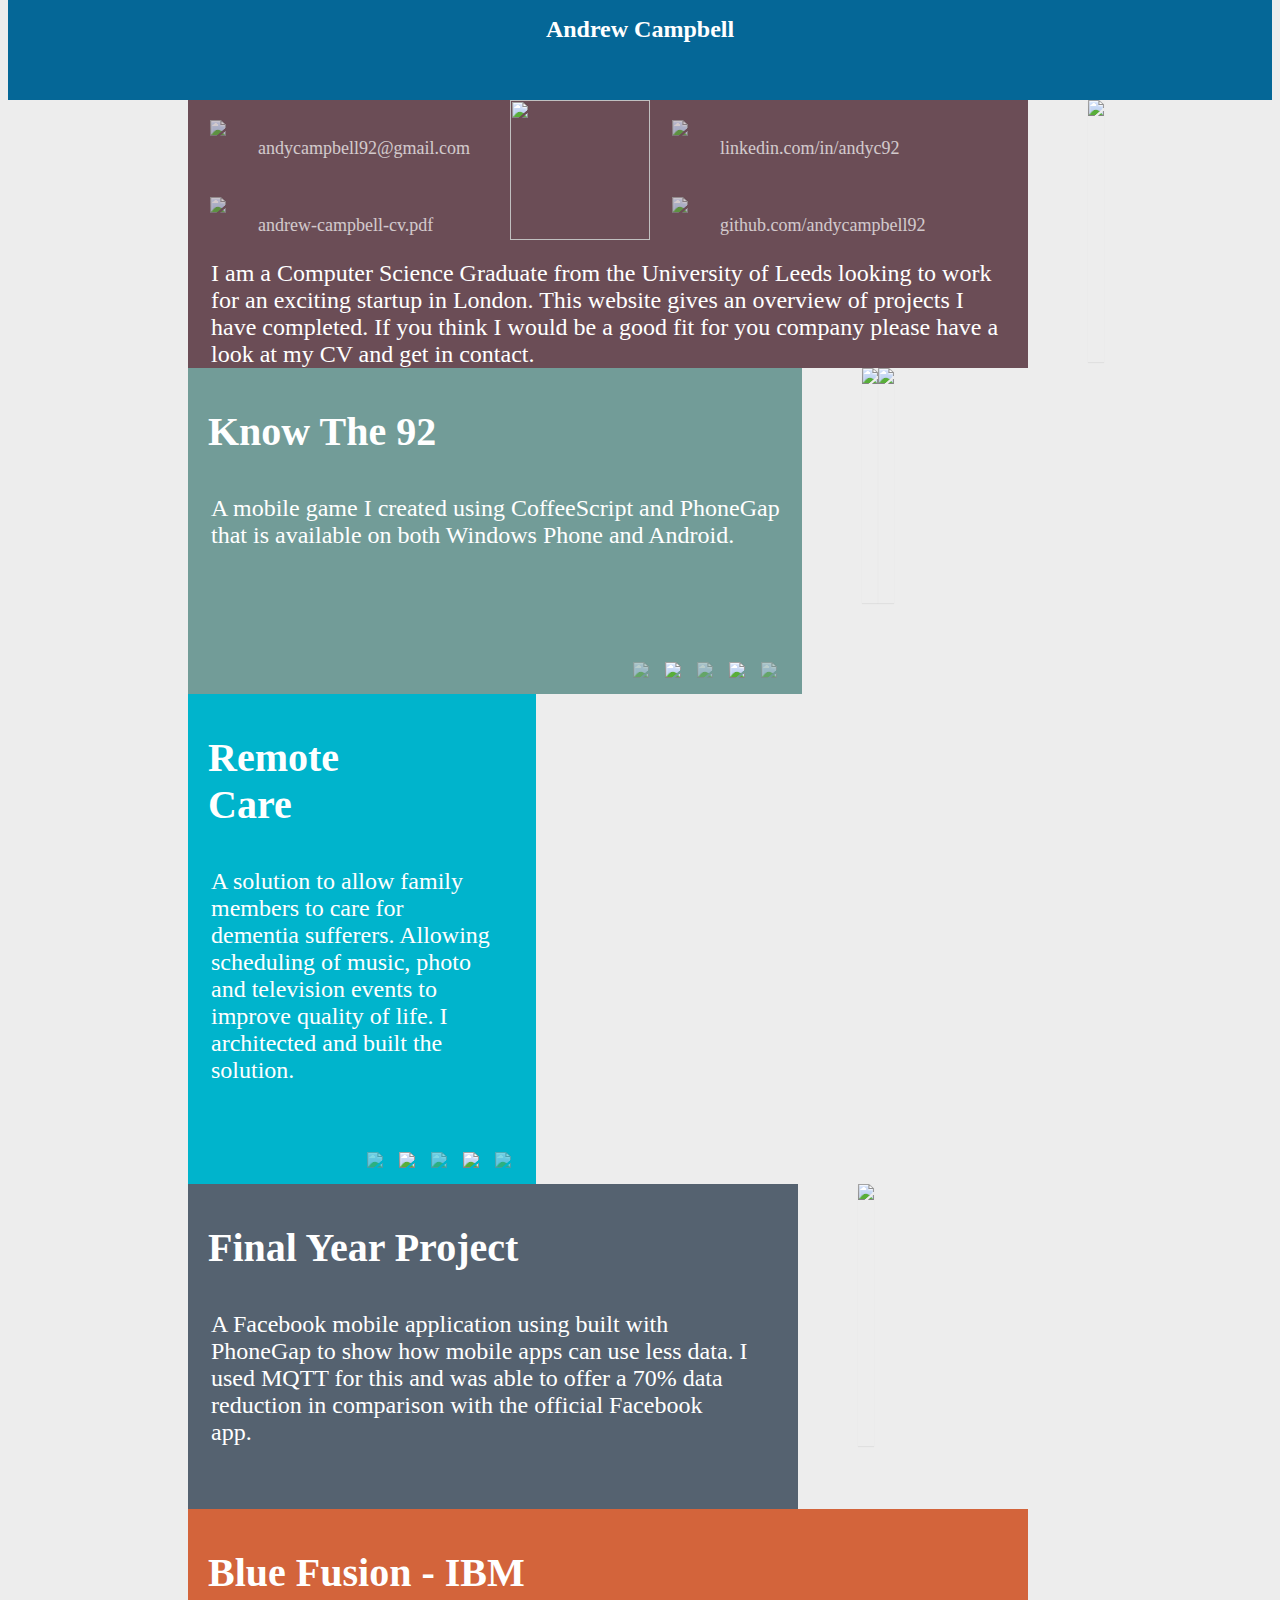
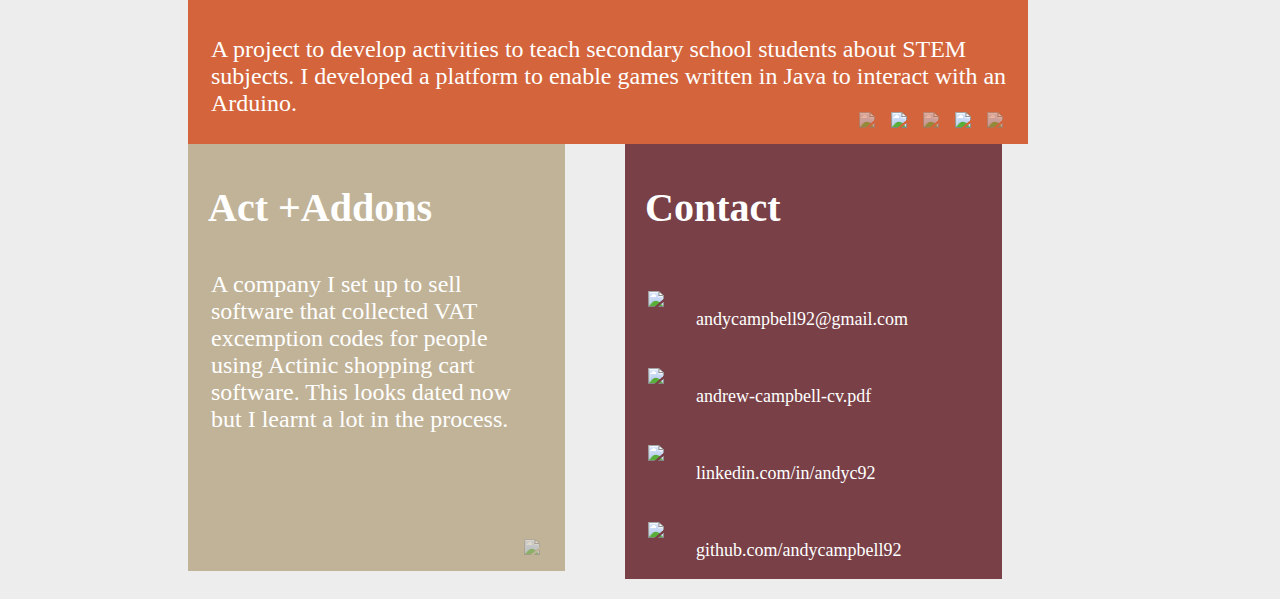
==== index.html @ 54a3c1ec "Revert "Attempt to fix margin's"" ====
<!DOCTYPE html>
<html lang="en">
  <head>
  	<!-- wow.js -->
  	<script src="js/wow.min.js"></script>
	<script>
		new WOW().init();
	</script>
    <meta charset="utf-8">
    <meta http-equiv="X-UA-Compatible" content="IE=edge">
    <meta name="viewport" content="width=device-width, initial-scale=1">
    <title>Andrew Campbell</title>

    <!-- Bootstrap -->
    <link href="css/bootstrap.min.css" rel="stylesheet">
    <link href="css/main.css"		   rel="stylesheet">

    <!-- Animate.js -->
    <link href="css/animate.css"       rel="stylesheet">

    <!-- Taken from http://iconhandbook.co.uk/reference/examples/favicons/ -->
	<!-- Opera Speed Dial Favicon -->
	<link rel="icon" type="image/png" href="images/speeddial-160px.png" />
				
	<!-- Standard Favicon -->
	<link rel="icon" type="image/x-icon" href="/favicon.ico" />

	<!-- For iPhone 4 Retina display: -->
	<link rel="apple-touch-icon-precomposed" sizes="114x114" href="images/apple-touch-icon-114x114-precomposed.png">

	<!-- For iPad: -->
	<link rel="apple-touch-icon-precomposed" sizes="72x72" href="images/apple-touch-icon-72x72-precomposed.png">

	<!-- For iPhone: -->
	  <link rel="apple-touch-icon-precomposed" href="images/apple-touch-icon-57x57-precomposed.png">
  </head>
  <body>
  	<div class="header-box">
  		<div style="margin:auto">
    	<h1>Andrew Campbell</h1>
    	</div>
    </div>

    <div class="panel panel-default content-holder">
	  <div class="panel-body">

		<div class="panel panel-default section-tile panel-purple wow fadeInUp">
		  <div class="panel-body">
		    	<div class="contact-content top-contact-content">
		    		<a href="mailto: andycampbell92@gmail.com">
			    		<div class="top-link contact-info-holder">
					    		<img src="images/mail-icon.png" class="contact-icon">
					    		<p class="contact-text">andycampbell92@gmail.com</p>
			    		</div>
		    		</a>
		    		<a href="../resources/andrew-campbell-cv.pdf" target="_blank">
		    			<div class="top-link contact-info-holder">
			    			<img src="images/cv-icon.png" class="contact-icon">
			    			<p class="contact-text">andrew-campbell-cv.pdf</p>
		    			</div>
		    		</a>
		    	</div>
		  		<img src="images/myself.png" class="my-profile">
		    	<div class="contact-content top-contact-content">
		    		<a href="https://www.linkedin.com/in/andyc92" target="_blank">
		    			<div class="top-link contact-info-holder ">
			    			<img src="images/linkedin-icon.png" class="contact-icon">
			    			<p class="contact-text">linkedin.com/in/andyc92</p>
		    			</div>
		    		</a>
		    		<a href="https://github.com/andycampbell92" target="_blank">
		    			<div class="top-link contact-info-holder">	
			    			<img src="images/github-icon.png" class="contact-icon">
			    			<p class="contact-text">github.com/andycampbell92</p>
		    			</div>
	    			</a>
		    	</div>
		    <div class="section-text">
		    I am a Computer Science Graduate from the University of Leeds looking to work for an exciting startup in London. This website gives an overview of projects I have completed. If you think I would be a good fit for you company please have a look at my CV and get in contact.
			</div>
		  </div>
		</div>

		<img src="images/kt92-tumbnail.png" class="side-img floating-image wow fadeInUp">
		<div class="panel panel-default section-tile panel-dark-green wow fadeInUp">
		  <div class="panel-heading section-tile-heading panel-dark-green">
		    <h3 class="panel-title">Know The 92</h3>
		  </div>
		  <div class="panel-body body-dark-green">
		    <div class="section-text">
		    A mobile game I created using CoffeeScript and PhoneGap that is available on both Windows Phone and Android.
			</div>
			<div class="section-links">
				<a href="http://bit.ly/android-kt92" target="_blank">
					<img src="images/kt92-android.png" class="section-link">
				</a>
				<img src="images/seperator.png" class="link-seperator">
				<a href="http://bit.ly/window-kt92" target="_blank">
					<img src="images/kt92-windows8.png" class="section-link">
				</a>
				<img src="images/seperator.png" class="link-seperator">
				<a href="https://twitter.com/knowThe92" target="_blank">
					<img src="images/kt92-twitter.png" class="section-link">
				</a>
			</div>
		  </div>
		</div>
		<div>
			<div class="remote-care-holder wow fadeInUp">
				<img src="images/remote-care.jpg" class="remote-care-shot floating-image">
				<img src="images/remote-care-pi.jpg" class="remote-care-shot floating-image">
			</div>
			<div class="panel panel-default section-tile panel-turquoise frame-turquoise wow fadeInUp">
			  <div class="panel-heading section-tile-heading panel-turquoise">
			    <h3 class="panel-title">Remote Care</h3>
			  </div>
			  <div class="panel-body body-turquoise">
			    <div class="section-text">
			    A solution to allow family members to care for dementia sufferers. Allowing scheduling of music, photo and television events to improve quality of life. I architected and built the solution.
				</div>
					<div class="section-links">
					<a href="http://bit.ly/TSkRXo" target="_blank">
						<img src="images/rc-computer-weekly.png" class="section-link">
					</a>
					<img src="images/seperator.png" class="link-seperator">
					<a href="http://bit.ly/1olDgJT" target="_blank">
						<img src="images/rc-ehi.png" class="section-link">
					</a>
					<img src="images/seperator.png" class="link-seperator">
					<a href="http://ibm.co/1jUqSZR" target="_blank">
						<img src="images/ibm-link.png" class="section-link">
					</a>
				</div>
			  </div>
			</div>
		</div>

		<div class="panel panel-default section-tile panel-dark-grey wow fadeInUp">
		  <div class="panel-heading section-tile-heading panel-dark-grey">
		    <h3 class="panel-title">Final Year Project</h3>
		  </div>
		  <div class="panel-body body-dark-grey">
		    <div class="section-text">
		    A Facebook mobile application using built with PhoneGap to show how mobile apps can use less data. I used MQTT for this and was able to offer a 70% data reduction in comparison with the official Facebook app.
			</div>
		  </div>
		</div>
		<img src="images/fyp-thumbnail.png" class="side-img floating-image wow fadeInUp">

		<div class="panel panel-default section-tile panel-orange wow fadeInUp">
		  <div class="panel-heading section-tile-heading panel-orange">
		    <h3 class="panel-title">Blue Fusion - IBM</h3>
		  </div>
		  <div class="panel-body">
		    <div class="section-text">
		    A project to develop activities to teach secondary school students about STEM subjects. I developed a platform to enable games written in Java to interact with an Arduino.
			</div>
		  </div>
		  <div class="section-links">
			<a href="http://bit.ly/1l8vW1V" target="_blank">
				<img src="images/blogger-link.png" class="section-link">
			</a>
			<img src="images/seperator.png" class="link-seperator">
			<a href="http://bit.ly/1olDgJS" target="_blank">
				<img src="images/ibm-link.png" class="section-link">
			</a>
			<img src="images/seperator.png" class="link-seperator">
			<a href="http://bit.ly/1qBaTVy" target="_blank">
				<img src="images/kt92-twitter.png" class="section-link">
			</a>
		  </div>	
		</div>
		<div class="panel panel-default section-tile panel-light-brown wow fadeInUp">
		  <div class="panel-heading section-tile-heading panel-light-brown">
		    <h3 class="panel-title">Act +Addons</h3>
		  </div>
		  <div class="panel-body body-light-brown">
		    
		    <div class="section-text">
		    A company I set up to sell software that collected VAT excemption codes for people using Actinic shopping cart software. This looks dated now but I learnt a lot in the process.
			</div>
		  	<div class="section-links">
				<a href="http://bit.ly/1l8vW1V" target="_blank">
					<img src="images/act-addons-thumbnail.png" class="section-link act-addons-link">
				</a>
		  	</div>	
		   </div>
	  	</div>

		<div class="panel panel-default section-tile panel-dark-red wow fadeInUp">
		  <div class="panel-heading section-tile-heading panel-dark-red">
		    <h3 class="panel-title">Contact</h3>
		  </div>
		  <div class="panel-body body-dark-red">
		    
		    <div class="section-text">
		    	<div class="contact-content">
		    		<a href="mailto: andycampbell92@gmail.com">
		    			<div class="contact-info-holder">
				    		<img src="images/mail-icon.png" class="contact-icon">
				    		<p class="contact-text">andycampbell92@gmail.com</p>
		    			</div>
		    		</a>
		    		<a href="../resources/andrew-campbell-cv.pdf" target="_blank">
		    			<div class="contact-info-holder">
			    			<img src="images/cv-icon.png" class="contact-icon">
			    			<p class="contact-text">andrew-campbell-cv.pdf</p>
		    			</div>
		    		</a>
		    		<a href="https://www.linkedin.com/in/andyc92" target="_blank">
		    			<div class="contact-info-holder">
			    			<img src="images/linkedin-icon.png" class="contact-icon">
			    			<p class="contact-text">linkedin.com/in/andyc92</p>
		    			</div>
		    		</a>
		    		<a href="https://github.com/andycampbell92" target="_blank">
		    			<div class="contact-info-holder">
			    			<img src="images/github-icon.png" class="contact-icon">
			    			<p class="contact-text">github.com/andycampbell92</p>
		    			</div>
		    		</a>
		    	</div>
			</div>
		   </div>
	  	</div>
	    </div>

	  </div>
	</div>

    <!-- jQuery (necessary for Bootstrap's JavaScript plugins) -->
    <script src="https://ajax.googleapis.com/ajax/libs/jquery/1.11.0/jquery.min.js"></script>
    <!-- Include all compiled plugins (below), or include individual files as needed -->
    <script src="js/bootstrap.min.js"></script>
  </body>
</html>
---- css/main.css ----
div.header-box{
	max-width: 	100%;
	height: 100px;
	background-color: #056797;
	font-family: header-font;
	text-align: center;
	color: white;
	min-width:  1024px;
	padding-top: 20px
}

img.my-profile{
	width: 140px;
	float: left;
	height: 140px;
	margin-bottom: 20px;
}

div.content-holder{
	width:1024px;
	margin-left: auto;
	margin-right: auto;
	border: 0;
	border-top-left-radius: 0;
	border-top-right-radius: 0;
	padding-left: 0px;
	background-color: #ededed;
	-webkit-box-shadow: none;
	-moz-box-shadow: none;
	box-shadow: none;
}

div.section-links{
	position: absolute;
	right:	25px;
	bottom: 10px;
}

img.link-seperator{
	height:	52px;
	margin-left: 10px;
	margin-right: 10px;
}

img.section-link{
	max-height: 52px;
	opacity: 0.5;
}

img.section-link:hover{
	opacity: 1;
}

a:-webkit-any-link{
	text-decoration:none !important;
}

a:hover{
	text-decoration:none !important;
}

a:visited{
	text-decoration:none !important;
}

a:active{
	text-decoration:none !important;
}

h3.panel-title{
	font-size: 40px;
	margin-left: 20px;
}

*{
	color: white;
	font-size: x-large;
	font-family: header-font;
}

div.section-tile{
	float: left;
	width: 40%;
	margin-left: 60px;
	min-height: 235px;
}

div.panel-heading{
	color: white !important;
	font-family: sub-header-font;
	background-color: #056797 !important;
	border: 0;
	border-radius: 0;
}

div.panel-purple{
	background-color: #6b4d56 !important;
	width: 82%;
}


div.panel-dark-green{
	background-color: #729C98 !important;
	width: 60%;
}

div.body-dark-green{
	height: 199px;
}

div.panel-turquoise{
	background-color: #00B4CC !important;
	width: 34%;
}

div.panel-dark-grey{
	max-width: 61%;
	min-width: 610px;
	background-color: #556270 !important;
}

div.body-dark-grey{
	height: 198px;
	width: 	565px;
}

div.panel-orange{
	width: 82%;
	background-color: #D3643B !important;
}

div.panel-light-brown{
	background-color: #C1B398 !important;
	width:	377px;
}

div.body-light-brown{
	width: 350px;
	height: 300px;
}

div.panel-dark-red{
	background-color: #794147 !important;
	width: 377px;
}

div.body-dark-red{
	width: 350px;
	height: 300px;
}

div.body-turquoise{
	width: 300px;
}

div.frame-turquoise{
	height: 490px;
}

img.cv-thumb{
	z-index: 0;
	position: absolute;
	background-color: black;
}

img.side-img{
	height: 262px;
	margin-left: 60px;
	float: left;
}

img.pisa-img{
	height:235px;
}

img.remote-care-shot{
	height: 235px;
	float: left;
	margin-bottom: 20px;
}

img.floating-image{
	-webkit-box-shadow: 0 1px 1px rgba(0,0,0,.05);
	box-shadow: 0 1px 1px rgba(0,0,0,.05);
}

div.remote-care-holder{
	max-width:417px;
	margin-left: 60px;
	float:left;
}

div.panel-body{
	border: 0;
	border-radius: 0;
}

div.panel{
	position: relative;
	border: 0;
	border-radius: 0;
}

div.section-text{
	float: left;
	width: 95%;
	margin-left: 23px;
}

img.section-image{
	max-width: 130px;
	max-height: 165px;
	float: left;
	margin-left: 40px;
}

div.contact-content{
	width: 300px;
}

div.top-contact-content{
	margin-left: 22px;
	float: left;
}

div.contact-info-holder{
	float: left;
	margin-top: 20px;
}


div.top-link{
	opacity: 0.7;
}

div.top-link:hover{
	opacity: 1;
}

img.contact-icon{
	width: 28px;
	float: left;
}

p.contact-text{
	min-width: 200px;
	float: left;
	font-size: large;
	margin-left: 20px;
}

img.act-addons-link{
	height: 18px;
}

body{
	margin-top: -20px;
	font-family: general-text-font;
	background-color: #ededed;
}

@font-face {
    font-family: header-font;
    src: url('../fonts/SourceSansPro-ExtraLight.otf');
}

@font-face {
	font-family: sub-header-font;
	src: url('../fonts/SourceSansPro-Semibold.otf');
}

@font-face{
	font-family: general-text-font;
	src: url('../fonts/SourceSansPro-Regular.otf');
}
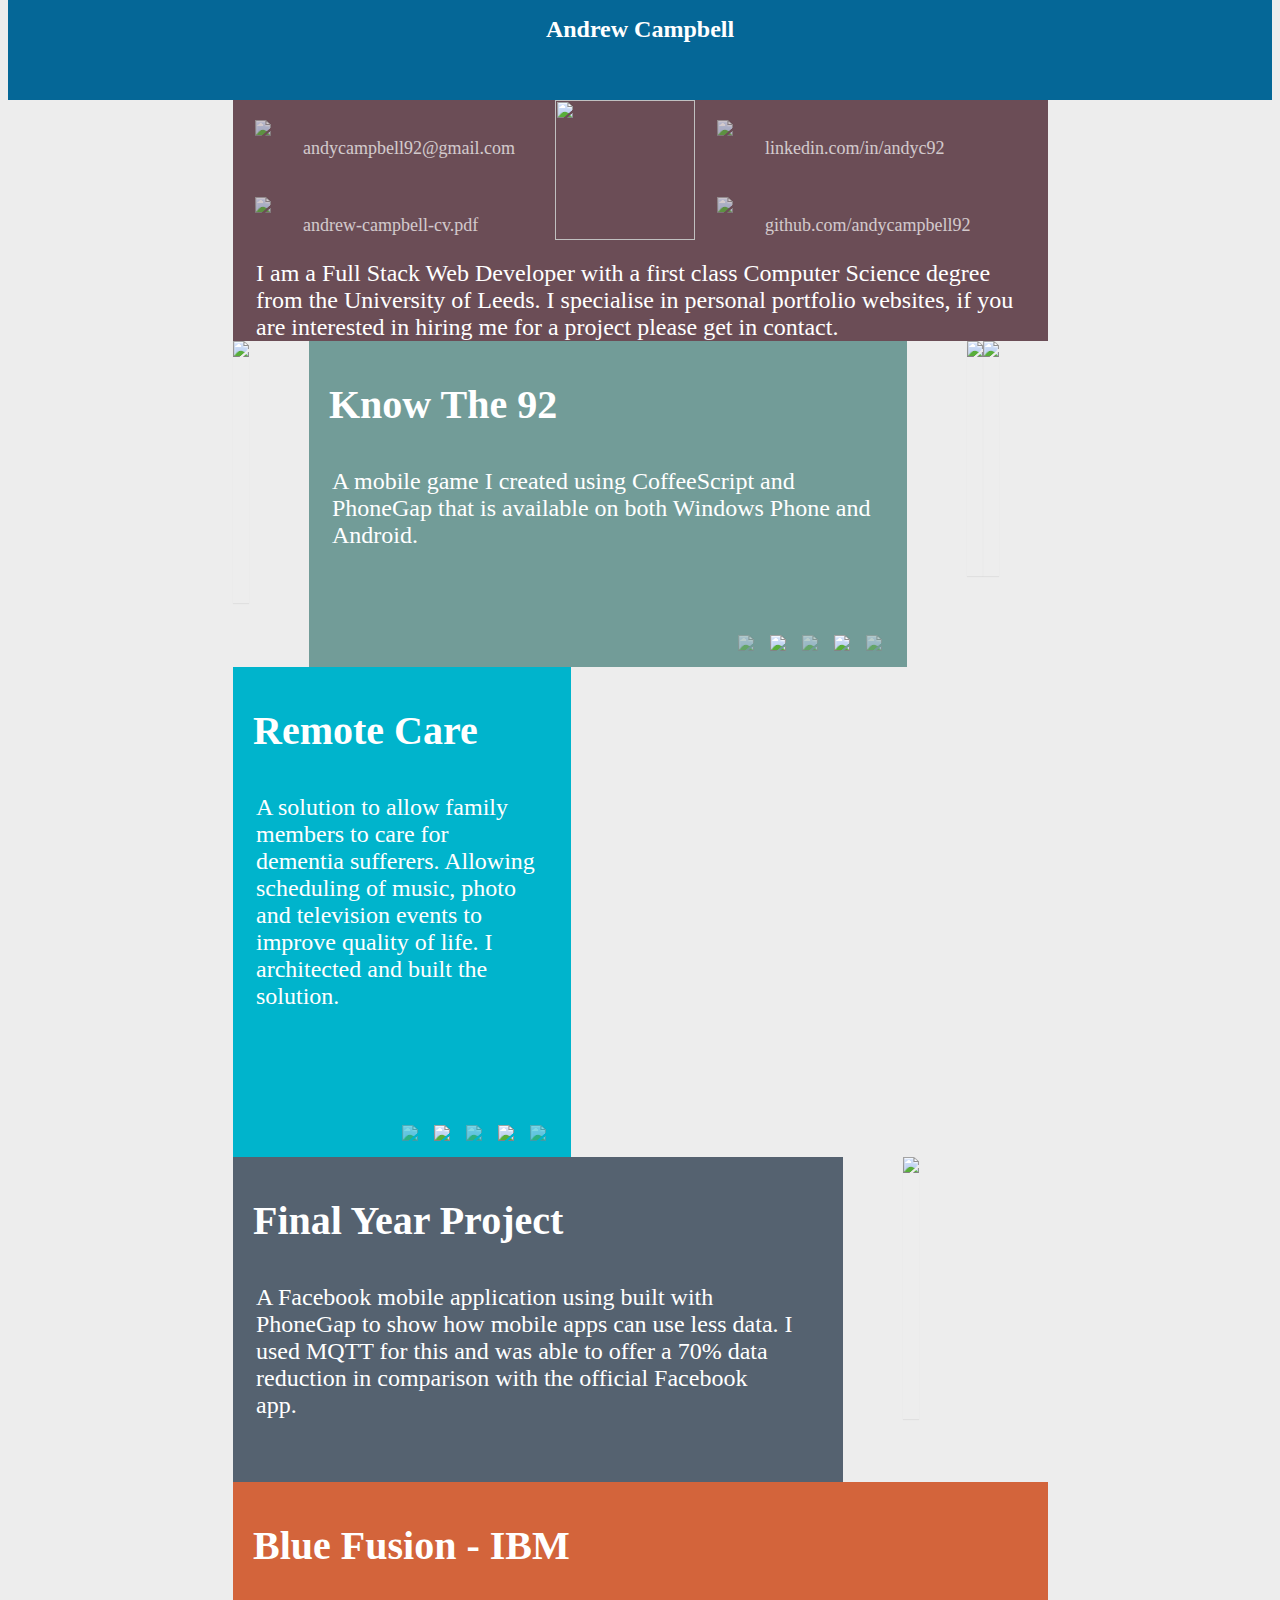
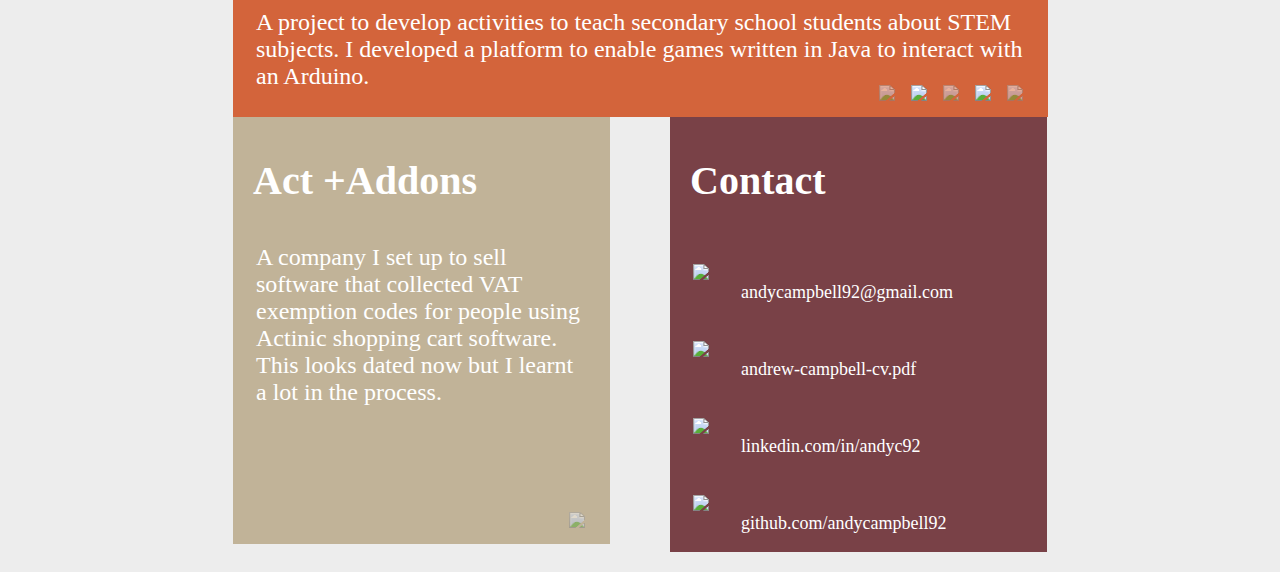
==== commit 10215e9d: "Changed description" ====
--- a/index.html
+++ b/index.html
@@ -42,7 +42,7 @@
     </div>
 
     <div class="panel panel-default content-holder">
-	  <div class="panel-body">
+	  <div class="panel-body content-holder-body">
 
 		<div class="panel panel-default section-tile panel-purple wow fadeInUp">
 		  <div class="panel-body">
@@ -76,7 +76,7 @@
 	    			</a>
 		    	</div>
 		    <div class="section-text">
-		    I am a Computer Science Graduate from the University of Leeds looking to work for an exciting startup in London. This website gives an overview of projects I have completed. If you think I would be a good fit for you company please have a look at my CV and get in contact.
+		    I am a Full Stack Web Developer with a first class Computer Science degree from the University of Leeds. I specialise in personal portfolio websites, if you are interested in hiring me for a project please get in contact.
 			</div>
 		  </div>
 		</div>
@@ -177,7 +177,7 @@
 		  <div class="panel-body body-light-brown">
 		    
 		    <div class="section-text">
-		    A company I set up to sell software that collected VAT excemption codes for people using Actinic shopping cart software. This looks dated now but I learnt a lot in the process.
+		    A company I set up to sell software that collected VAT exemption codes for people using Actinic shopping cart software. This looks dated now but I learnt a lot in the process.
 			</div>
 		  	<div class="section-links">
 				<a href="http://bit.ly/1l8vW1V" target="_blank">
--- a/css/main.css
+++ b/css/main.css
@@ -30,6 +30,10 @@
 	box-shadow: none;
 }
 
+div.content-holder-body{
+	padding-left: 105px;
+}
+
 div.section-links{
 	position: absolute;
 	right:	25px;
@@ -81,7 +85,7 @@
 div.section-tile{
 	float: left;
 	width: 40%;
-	margin-left: 60px;
+	margin-right: 60px;
 	min-height: 235px;
 }
 
@@ -95,13 +99,13 @@
 
 div.panel-purple{
 	background-color: #6b4d56 !important;
-	width: 82%;
+	width: 815px;
 }
 
 
 div.panel-dark-green{
 	background-color: #729C98 !important;
-	width: 60%;
+	width: 598px;
 }
 
 div.body-dark-green{
@@ -110,7 +114,7 @@
 
 div.panel-turquoise{
 	background-color: #00B4CC !important;
-	width: 34%;
+	width: 338px;
 }
 
 div.panel-dark-grey{
@@ -125,7 +129,7 @@
 }
 
 div.panel-orange{
-	width: 82%;
+	width: 815px;
 	background-color: #D3643B !important;
 }
 
@@ -165,7 +169,7 @@
 
 img.side-img{
 	height: 262px;
-	margin-left: 60px;
+	margin-right: 60px;
 	float: left;
 }
 
@@ -186,7 +190,7 @@
 
 div.remote-care-holder{
 	max-width:417px;
-	margin-left: 60px;
+	margin-right: 60px;
 	float:left;
 }
 
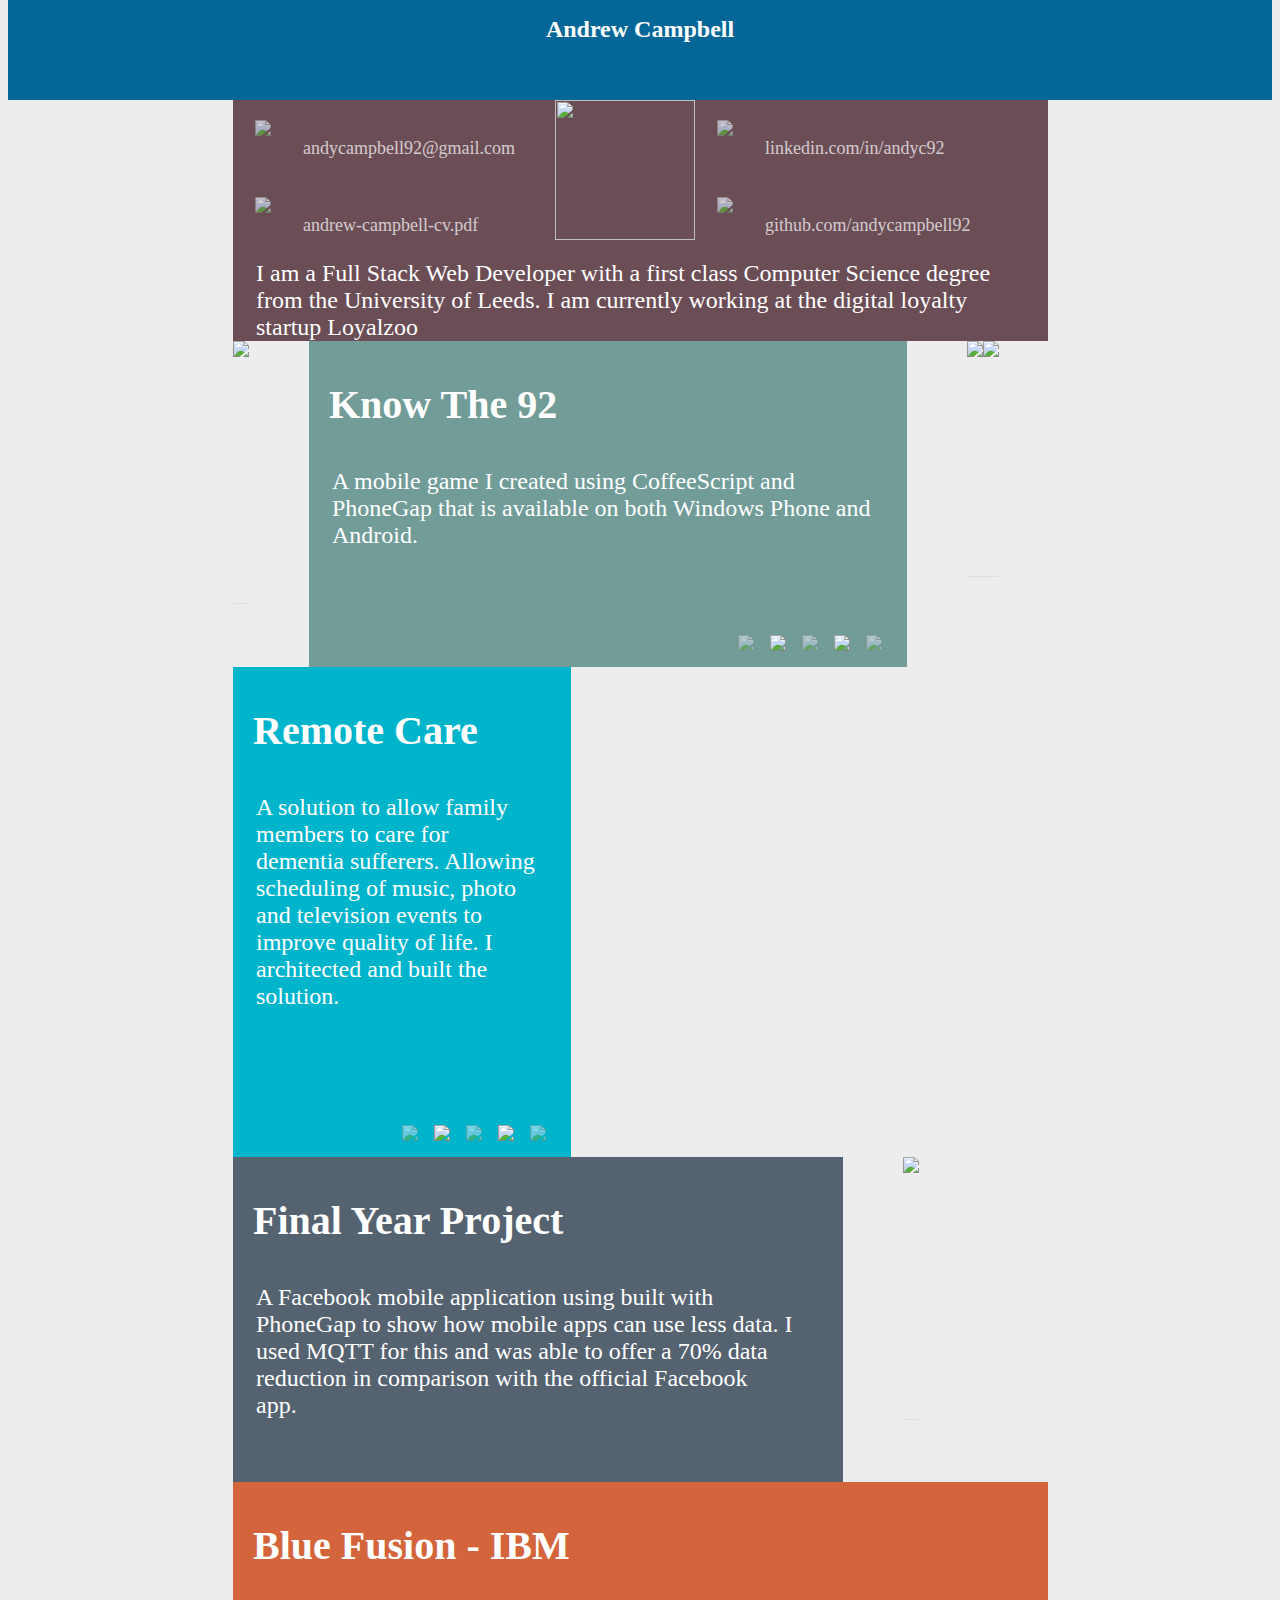
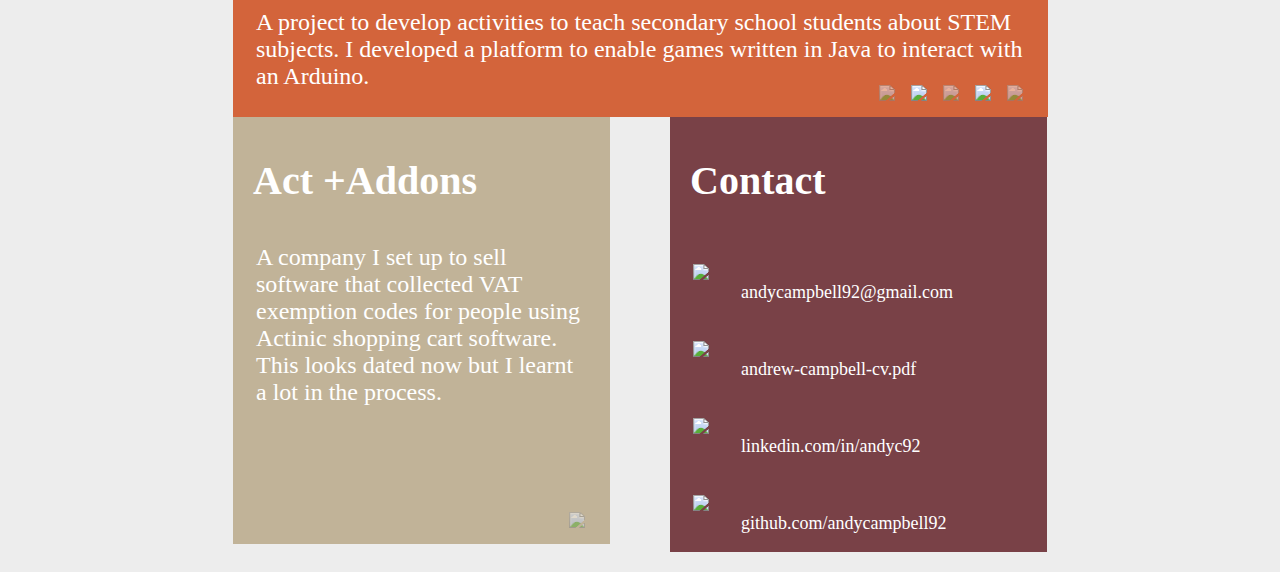
==== commit 41f16250: "created a page to describe follow-mp project" ====
--- a/index.html
+++ b/index.html
@@ -76,7 +76,7 @@
 	    			</a>
 		    	</div>
 		    <div class="section-text">
-		    I am a Full Stack Web Developer with a first class Computer Science degree from the University of Leeds. I specialise in personal portfolio websites, if you are interested in hiring me for a project please get in contact.
+		    I am a Full Stack Web Developer with a first class Computer Science degree from the University of Leeds. I am currently working at the digital loyalty startup <a href="http://www.loyalzoo.com">Loyalzoo</a>
 			</div>
 		  </div>
 		</div>
